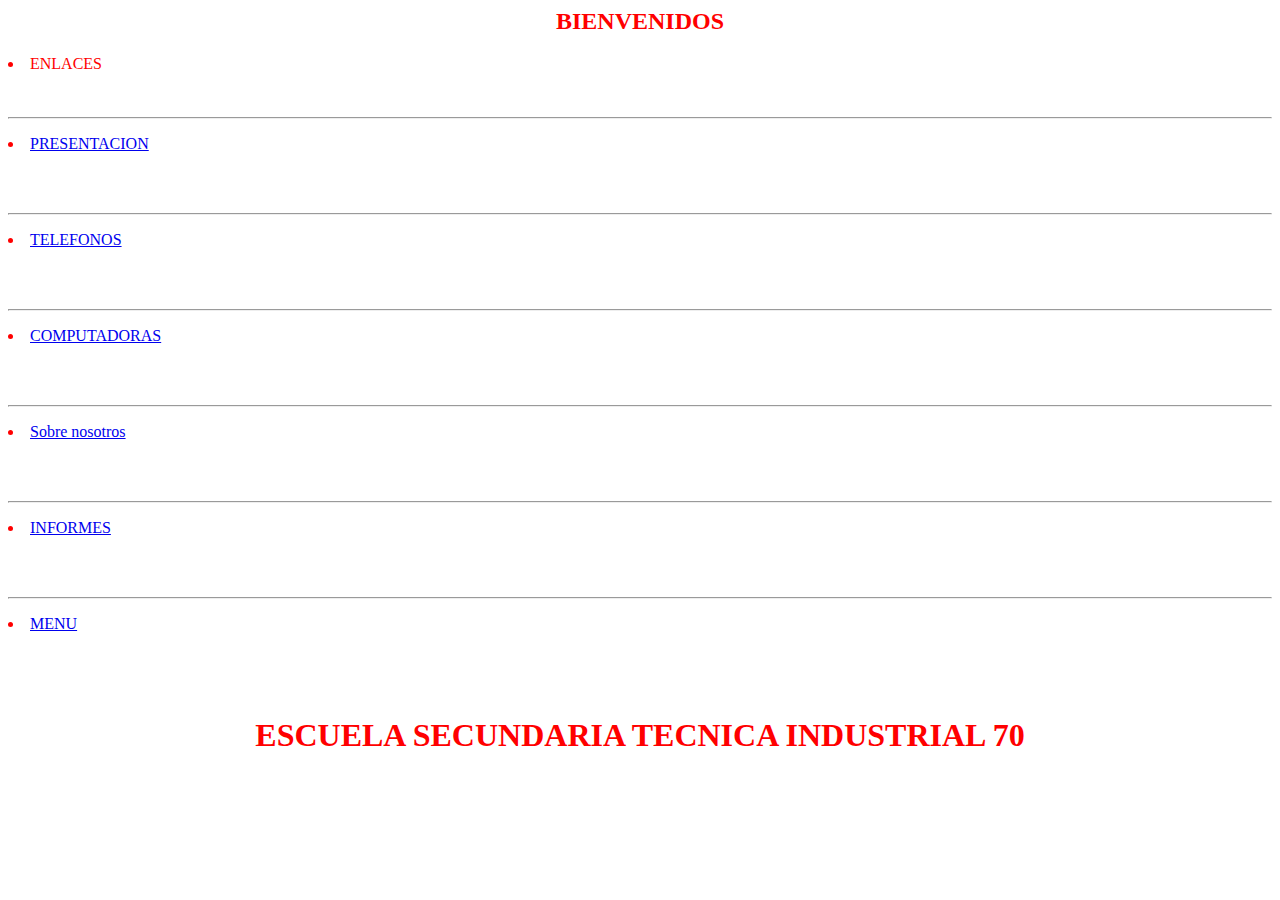
==== index.html @ 6246433a "Create index.html" ====
<!DOCTYPE HTML5>
<html>
    <head>
      	<meta name="viewport" content="width=device-width, initial-scale=1.0">
      	<meta http-equiv="X-UA-Compatible" content="ie=edge">
    <link rel="stylesheet" media="only screen and (max-width: 768px)" href="estilos.css">  
    	<body>
    	  <body background="IMAGEN.gif">
        <title>Los compas</title>
 <FONT COLOR="RED"><H2><center>BIENVENIDOS</center></H2>
      <li>ENLACES</li>
     <br>
     <br>
           <hr><a href="presentacion.html"><p align="center">
<li>PRESENTACION</a></p>
         <br>
         <br>
         <hr><a href="telefonos.html"><p align="center"><li>TELEFONOS</a></p>
         <br>
         <br>
         <hr><a href="computadora.html"><p align="center"><li>COMPUTADORAS</a></p>
            <br>
            <br>
          <hr><a href="https://sevas.simdif.com/index.html"><p align="center"><li>Sobre nosotros</a></p>
           <br>
           <br>
         <hr><a href="LOS COMPAS.html"><p align="center"><li>INFORMES</a></p>             <br>
                         <br>
          <hr><a href="mas.html"><p aling="center"><li>MENU</a></p>
            <br>
            <br>
   <h1><CENTER><FONT COLOR="red"><P>ESCUELA  SECUNDARIA  TECNICA  INDUSTRIAL  70</P></h1>
          <br>
          <br>
          </body>
          </html>
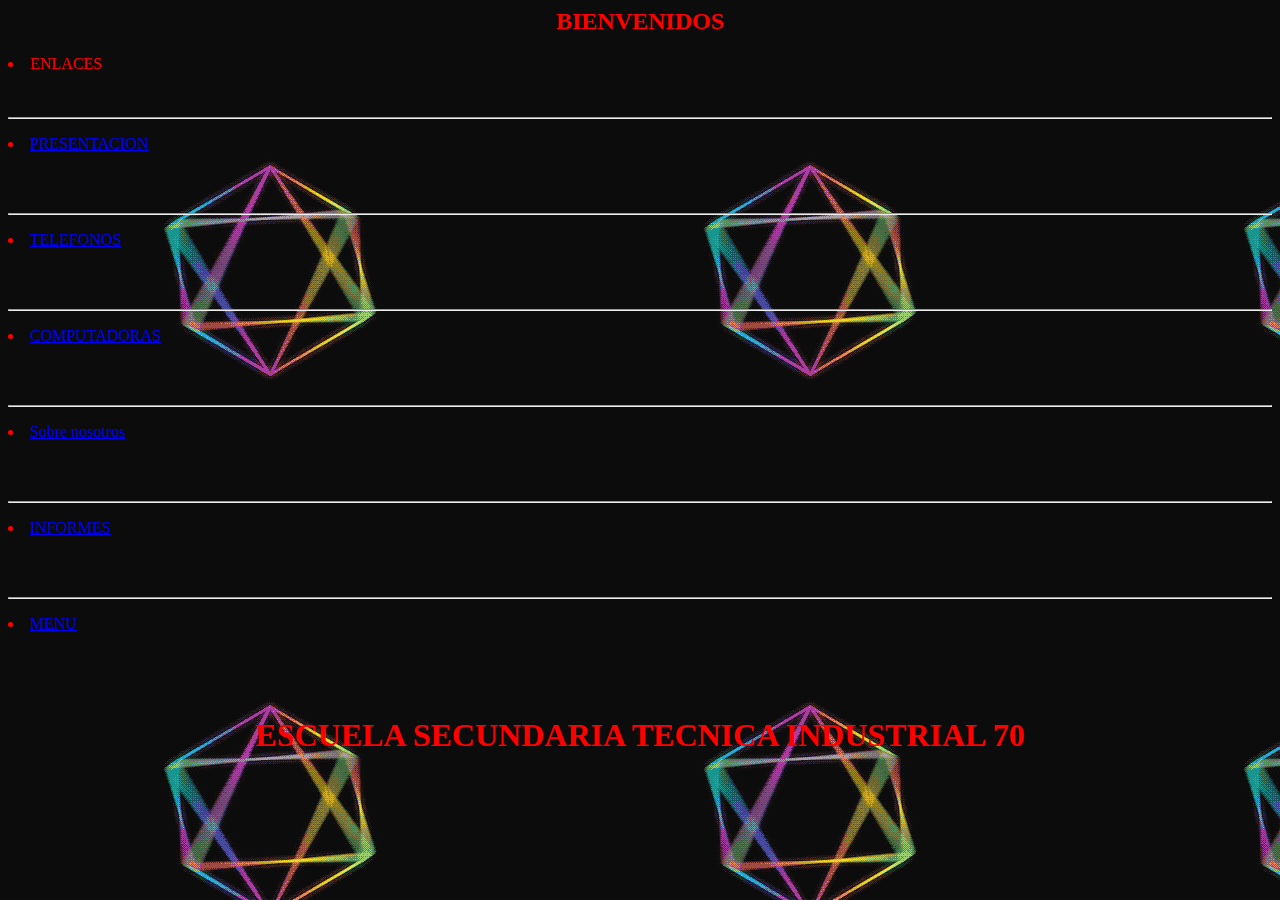
==== commit 9eec5653: "Update index.html" ====
--- a/index.html
+++ b/index.html
@@ -5,7 +5,7 @@
       	<meta http-equiv="X-UA-Compatible" content="ie=edge">
     <link rel="stylesheet" media="only screen and (max-width: 768px)" href="estilos.css">  
     	<body>
-    	  <body background="IMAGEN.gif">
+    	  <body background="IMAGEN1.gif">
         <title>Los compas</title>
  <FONT COLOR="RED"><H2><center>BIENVENIDOS</center></H2>
       <li>ENLACES</li>
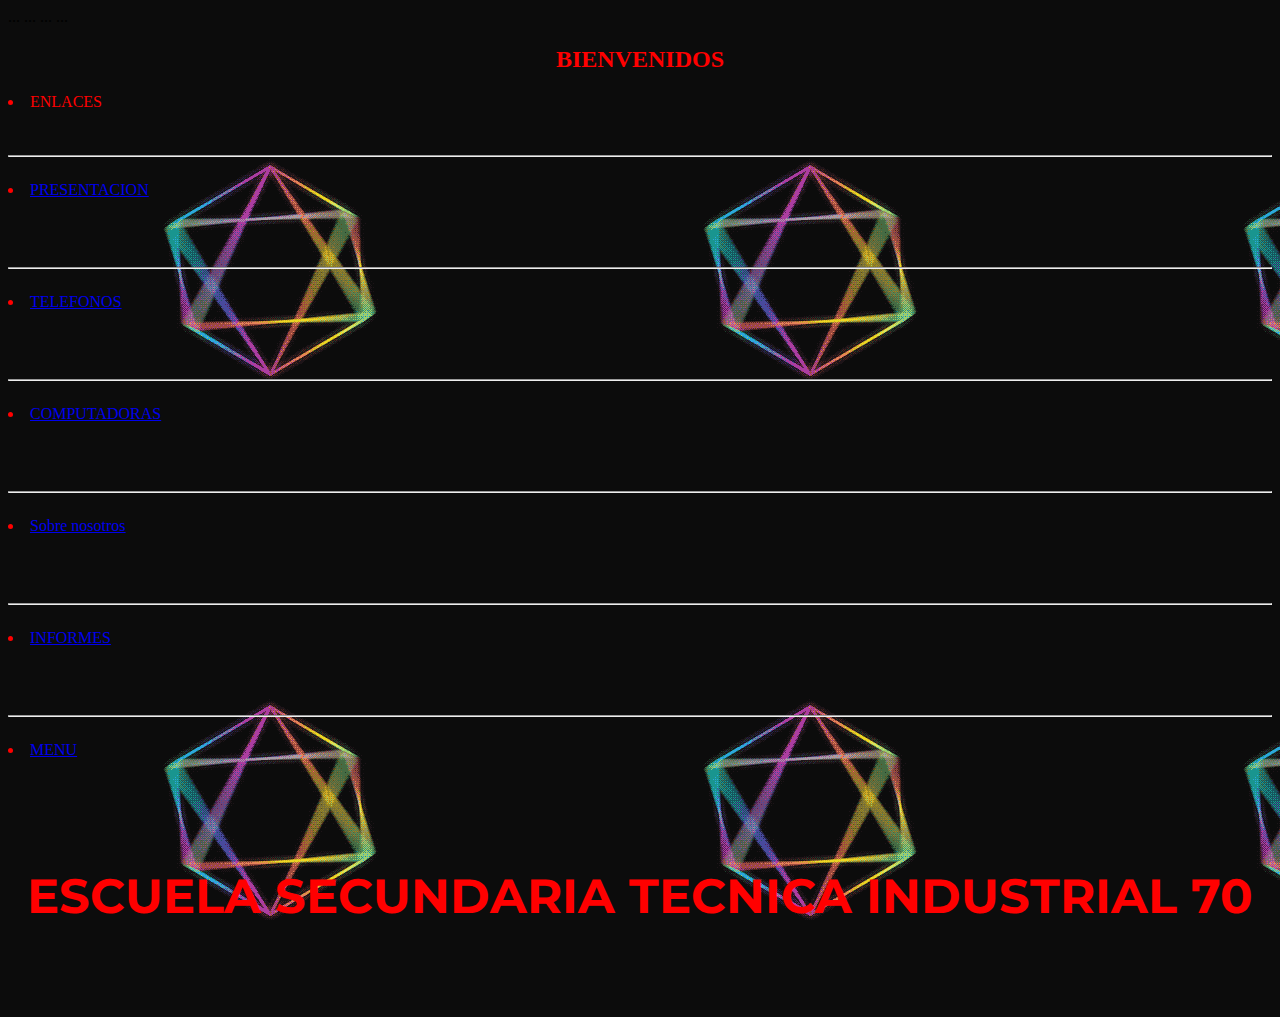
==== commit fd72cf17: "Update index.html" ====
--- a/index.html
+++ b/index.html
@@ -5,6 +5,30 @@
       	<meta http-equiv="X-UA-Compatible" content="ie=edge">
     <link rel="stylesheet" media="only screen and (max-width: 768px)" href="estilos.css">  
     	<body>
+                  ...
+        <link href="https://fonts.googleapis.com/css2?family=Montserrat:ital@1&display=swap" rel="stylesheet">
+        ...
+        </head>
+        <style>
+          p {
+            font-family: "Mystery Quest", cursive;
+            font-size: 150%;
+            font-family: 'Montserrat', sans-serif;
+          }
+        </style>    ...
+            <link href="https://fonts.googleapis.com/css2?family=Montserrat:ital@1&display=swap" rel="stylesheet">
+            ...
+            </head>
+            <style>
+              p {
+                font-family: "Mystery Quest", cursive;
+                font-size: 150%;
+                font-family: 'Montserrat', sans-serif;
+              },
+            </style>	  
+    	  
+            
+            
     	  <body background="IMAGEN1.gif">
         <title>Los compas</title>
  <FONT COLOR="RED"><H2><center>BIENVENIDOS</center></H2>
